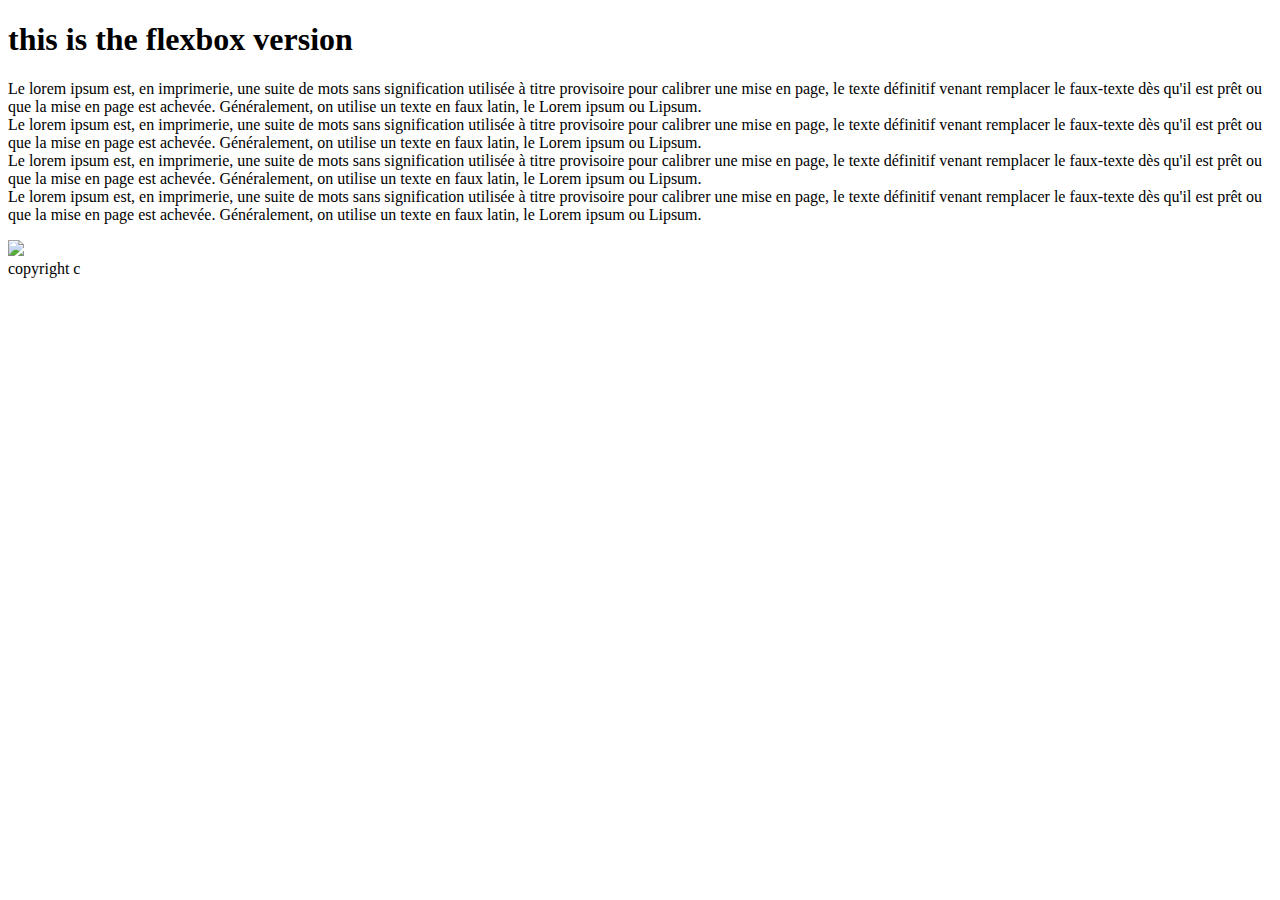
==== flexbox.html @ f220f0b4 "happy to finish the float version" ====
<!DOCTYPE html>
<html lang="en">
  <head>
    <meta charset="UTF-8" />
    <meta name="viewport" content="width=device-width, initial-scale=1.0" />
    <title>CSS Layout - Holy Grail</title>
  </head>
  <body>
    <header>
      <!-- Place a title here -->
      <h1>this is the flexbox version</h1>
    </header>

    <nav>
      <a href="#"></a>
      <a href="#"></a>
      <a href="#"></a>
      <!-- Place a list of links here -->
    </nav>

    <main>
<p>Le lorem ipsum est, en imprimerie, une suite de mots sans signification utilisée à titre provisoire pour calibrer une mise en page, le texte définitif venant remplacer le faux-texte dès qu'il est prêt ou que la mise en page est achevée. Généralement, on utilise un texte en faux latin, le Lorem ipsum ou Lipsum.</br> 
Le lorem ipsum est, en imprimerie, une suite de mots sans signification utilisée à titre provisoire pour calibrer une mise en page, le texte définitif venant remplacer le faux-texte dès qu'il est prêt ou que la mise en page est achevée. Généralement, on utilise un texte en faux latin, le Lorem ipsum ou Lipsum.</br>
Le lorem ipsum est, en imprimerie, une suite de mots sans signification utilisée à titre provisoire pour calibrer une mise en page, le texte définitif venant remplacer le faux-texte dès qu'il est prêt ou que la mise en page est achevée. Généralement, on utilise un texte en faux latin, le Lorem ipsum ou Lipsum.</br> 
Le lorem ipsum est, en imprimerie, une suite de mots sans signification utilisée à titre provisoire pour calibrer une mise en page, le texte définitif venant remplacer le faux-texte dès qu'il est prêt ou que la mise en page est achevée. Généralement, on utilise un texte en faux latin, le Lorem ipsum ou Lipsum.</p>

      <!-- Place a long text here -->
    </main>

    <aside>
      <img src="https://www.themaydays.co.uk/wp-content/uploads/2019/03/sports-3994073_1920-600x400.jpg">
      <!-- Place a small image here -->
    </aside>

    <footer>
      copyright c
      <!-- Place a copyright notice here -->
    </footer>
  </body>
</html>
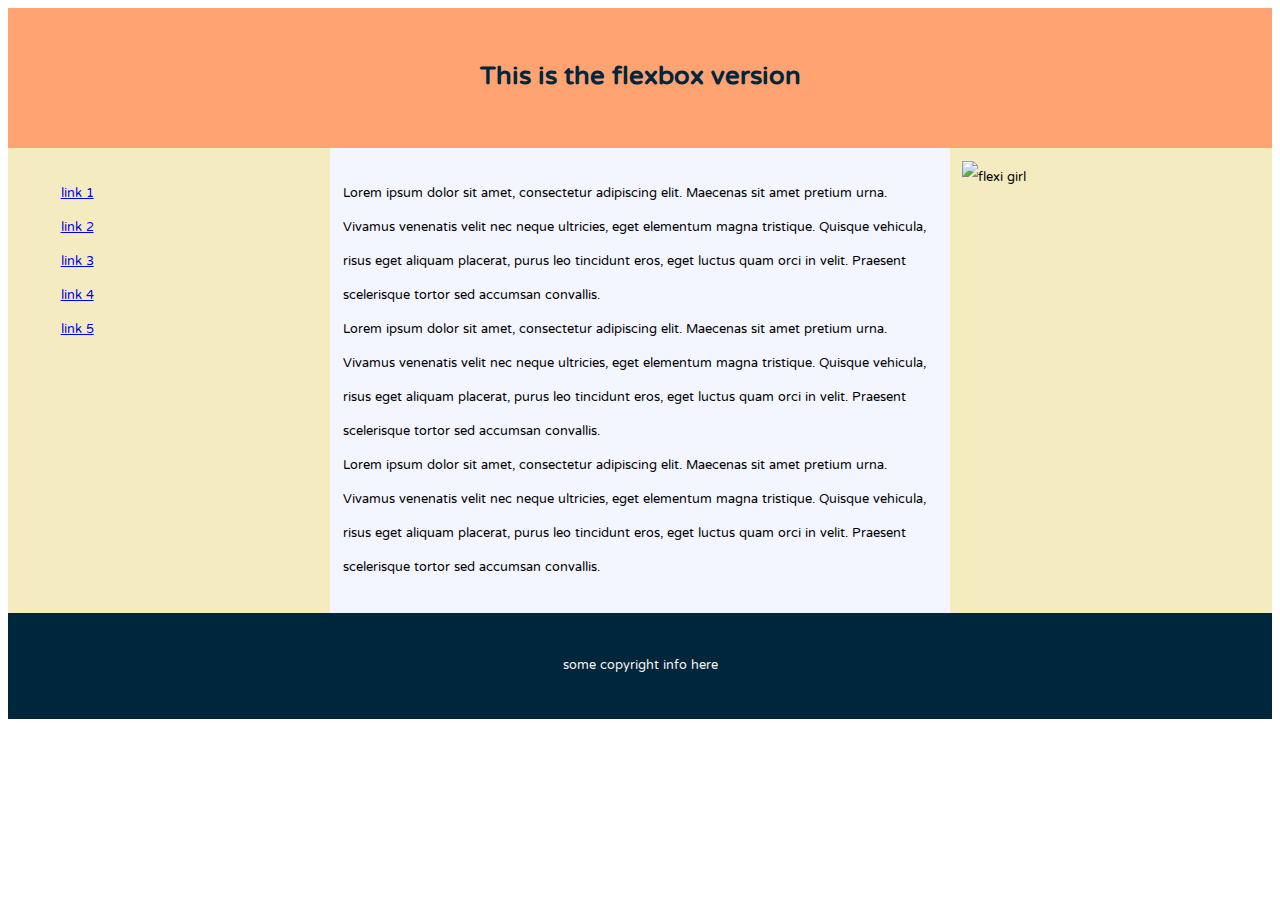
==== commit cbbfd228: "exploring flexbox" ====
--- a/flexbox.html
+++ b/flexbox.html
@@ -3,38 +3,40 @@
   <head>
     <meta charset="UTF-8" />
     <meta name="viewport" content="width=device-width, initial-scale=1.0" />
+    <link href="flexbox.css" rel="stylesheet" type="text/css" />
+    <link href="https://fonts.googleapis.com/css2?family=NTR&display=swap" rel="stylesheet">
     <title>CSS Layout - Holy Grail</title>
   </head>
   <body>
-    <header>
-      <!-- Place a title here -->
-      <h1>this is the flexbox version</h1>
+    <header class="flex-header">
+      <h1>This is the flexbox version</h1>
     </header>
 
+<div class="flexbox">
     <nav>
-      <a href="#"></a>
-      <a href="#"></a>
-      <a href="#"></a>
-      <!-- Place a list of links here -->
+    <ul style="list-style-type:none;">
+      <li><a href="#">link 1</a></li>
+      <li><a href="#">link 2</a></li>
+      <li><a href="#">link 3</a></li>
+      <li><a href="#">link 4</a></li>
+      <li><a href="#">link 5</a></li>
+    </ul>
     </nav>
 
     <main>
-<p>Le lorem ipsum est, en imprimerie, une suite de mots sans signification utilisée à titre provisoire pour calibrer une mise en page, le texte définitif venant remplacer le faux-texte dès qu'il est prêt ou que la mise en page est achevée. Généralement, on utilise un texte en faux latin, le Lorem ipsum ou Lipsum.</br> 
-Le lorem ipsum est, en imprimerie, une suite de mots sans signification utilisée à titre provisoire pour calibrer une mise en page, le texte définitif venant remplacer le faux-texte dès qu'il est prêt ou que la mise en page est achevée. Généralement, on utilise un texte en faux latin, le Lorem ipsum ou Lipsum.</br>
-Le lorem ipsum est, en imprimerie, une suite de mots sans signification utilisée à titre provisoire pour calibrer une mise en page, le texte définitif venant remplacer le faux-texte dès qu'il est prêt ou que la mise en page est achevée. Généralement, on utilise un texte en faux latin, le Lorem ipsum ou Lipsum.</br> 
-Le lorem ipsum est, en imprimerie, une suite de mots sans signification utilisée à titre provisoire pour calibrer une mise en page, le texte définitif venant remplacer le faux-texte dès qu'il est prêt ou que la mise en page est achevée. Généralement, on utilise un texte en faux latin, le Lorem ipsum ou Lipsum.</p>
-
-      <!-- Place a long text here -->
+<p>Lorem ipsum dolor sit amet, consectetur adipiscing elit. Maecenas sit amet pretium urna. Vivamus venenatis velit nec neque ultricies, eget elementum magna tristique. Quisque vehicula, risus eget aliquam placerat, purus leo tincidunt eros, eget luctus quam orci in velit. Praesent scelerisque tortor sed accumsan convallis.</br> 
+Lorem ipsum dolor sit amet, consectetur adipiscing elit. Maecenas sit amet pretium urna. Vivamus venenatis velit nec neque ultricies, eget elementum magna tristique. Quisque vehicula, risus eget aliquam placerat, purus leo tincidunt eros, eget luctus quam orci in velit. Praesent scelerisque tortor sed accumsan convallis.</br>
+Lorem ipsum dolor sit amet, consectetur adipiscing elit. Maecenas sit amet pretium urna. Vivamus venenatis velit nec neque ultricies, eget elementum magna tristique. Quisque vehicula, risus eget aliquam placerat, purus leo tincidunt eros, eget luctus quam orci in velit. Praesent scelerisque tortor sed accumsan convallis.</p>
     </main>
 
     <aside>
-      <img src="https://www.themaydays.co.uk/wp-content/uploads/2019/03/sports-3994073_1920-600x400.jpg">
-      <!-- Place a small image here -->
+      <img src="https://resize2.prod.docfr.doc-media.fr/r/1010,,forcex/img/var/doctissimo/storage/images/fr/www/forme/diaporamas/posture-de-yoga-postures-yoga/1778411-4-fre-FR/Ma-seance-de-Yoga-les-60-postures-cles.jpg" alt="flexi girl" width="100%">
     </aside>
+</div>
 
     <footer>
-      copyright c
-      <!-- Place a copyright notice here -->
+<p>some copyright info here</p>
     </footer>
+
   </body>
 </html>--- a/flexbox.css
+++ b/flexbox.css
@@ -0,0 +1,51 @@
+body {
+  font-family: 'NTR', sans-serif;
+}
+
+header {
+  background-color: #ffa372;
+  text-align: center;
+  padding: 15px;
+}
+header h1 { 
+ color: #00263b; 
+} 
+
+.flexbox {
+  display: flex;
+  flex-flow: row wrap;
+}
+
+nav {
+  flex: 1;
+  padding: 1%;
+  background-color: #f4ebc1;
+}
+main {
+  flex: 2;
+  padding: 1%;
+  background-color: #f4f6ff;
+}
+aside {
+  flex: 1;
+  padding: 1%;
+  background-color: #f4ebc1;
+}
+
+footer {
+  background-color: #00263b;
+  text-align: center;
+  padding: 20px;
+}
+footer p { 
+ color: #faf2f2; 
+
+} 
+
+
+/* SMALL SCREEN */
+@media screen and (max-width: 600px) {
+  .flexbox {
+    display: block;
+  }
+}
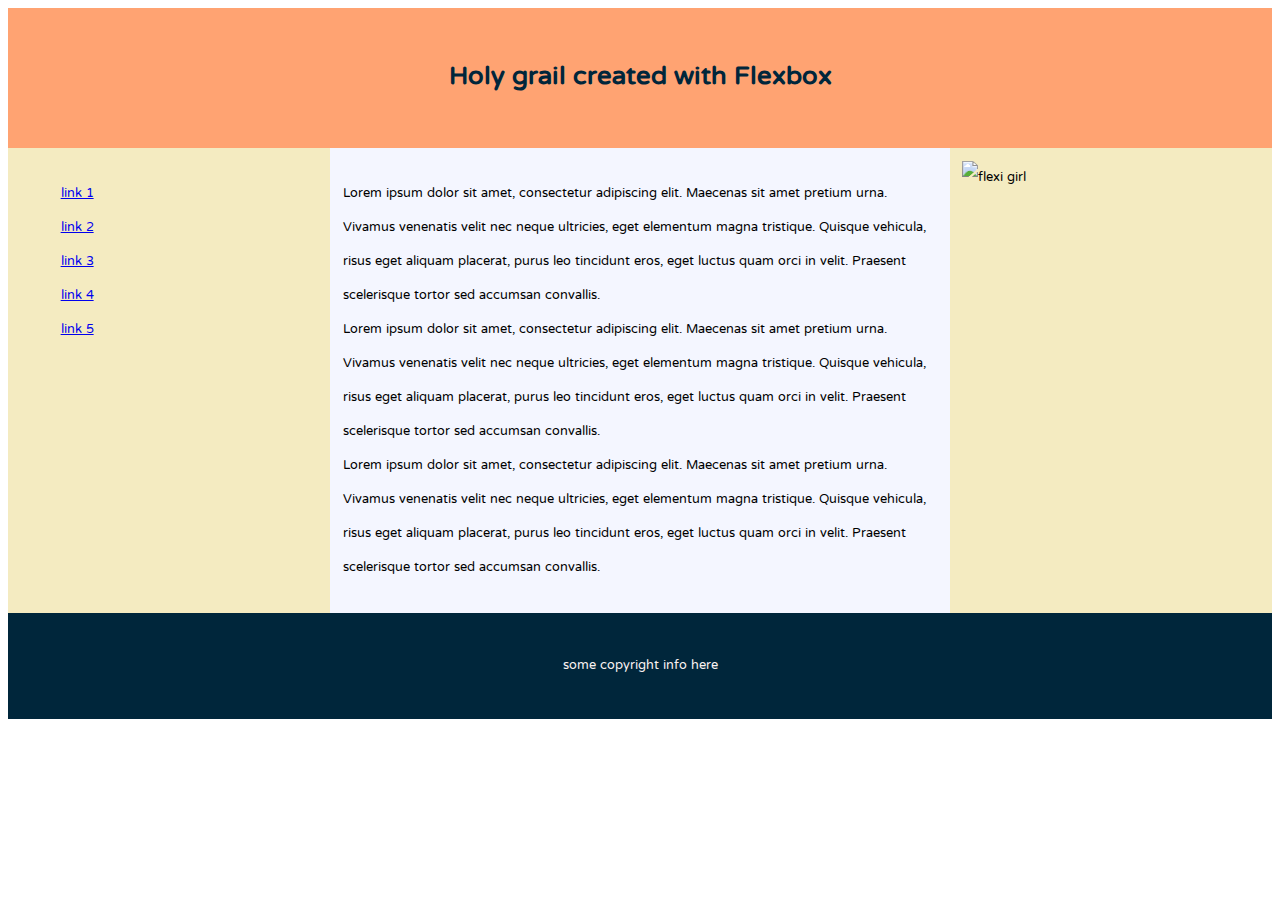
==== commit a3ad8aeb: "adding grid" ====
--- a/flexbox.html
+++ b/flexbox.html
@@ -9,7 +9,7 @@
   </head>
   <body>
     <header class="flex-header">
-      <h1>This is the flexbox version</h1>
+      <h1>Holy grail created with Flexbox</h1>
     </header>
 
 <div class="flexbox">
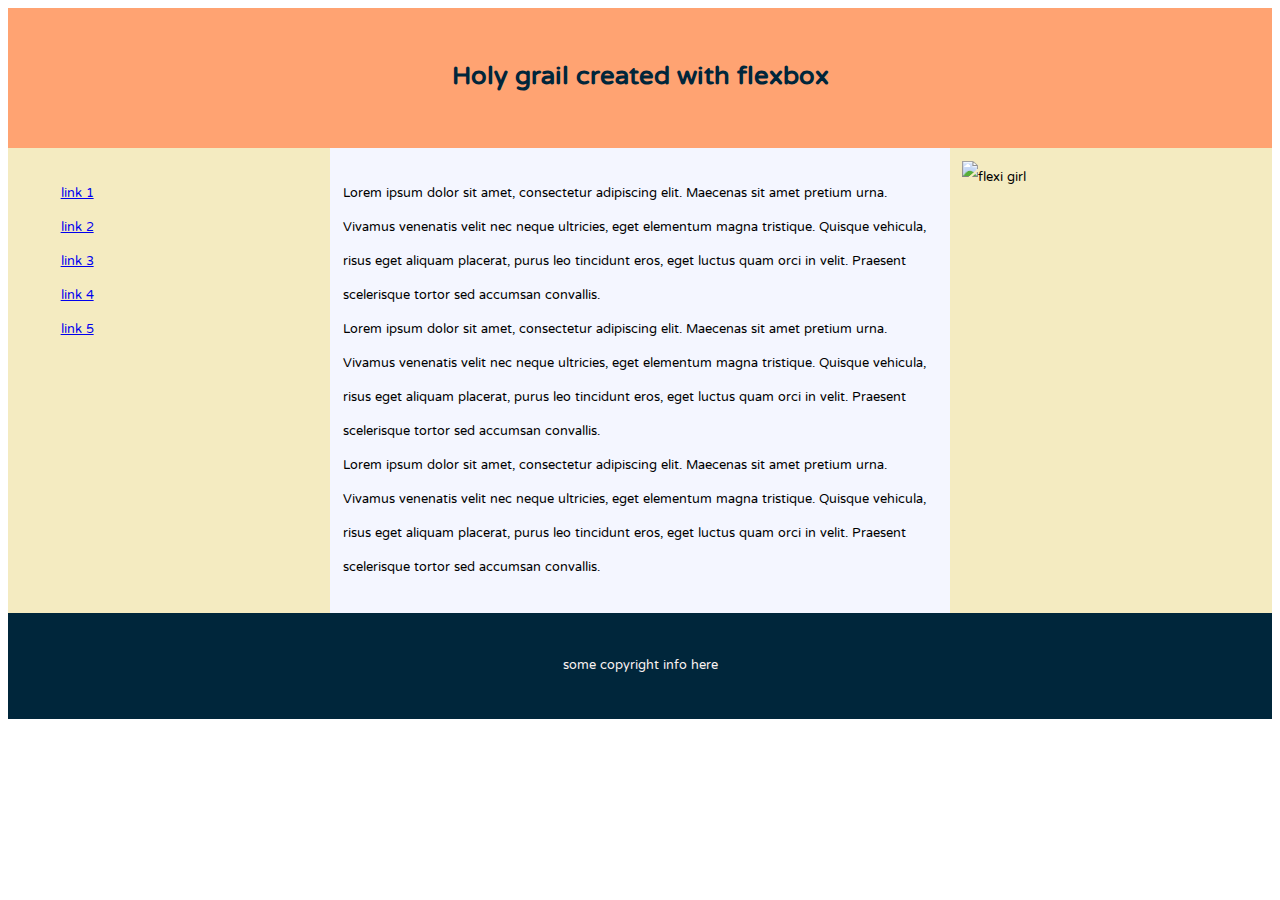
==== commit 820b4f2d: "adding grid" ====
--- a/flexbox.html
+++ b/flexbox.html
@@ -9,7 +9,7 @@
   </head>
   <body>
     <header class="flex-header">
-      <h1>Holy grail created with Flexbox</h1>
+      <h1>Holy grail created with flexbox</h1>
     </header>
 
 <div class="flexbox">
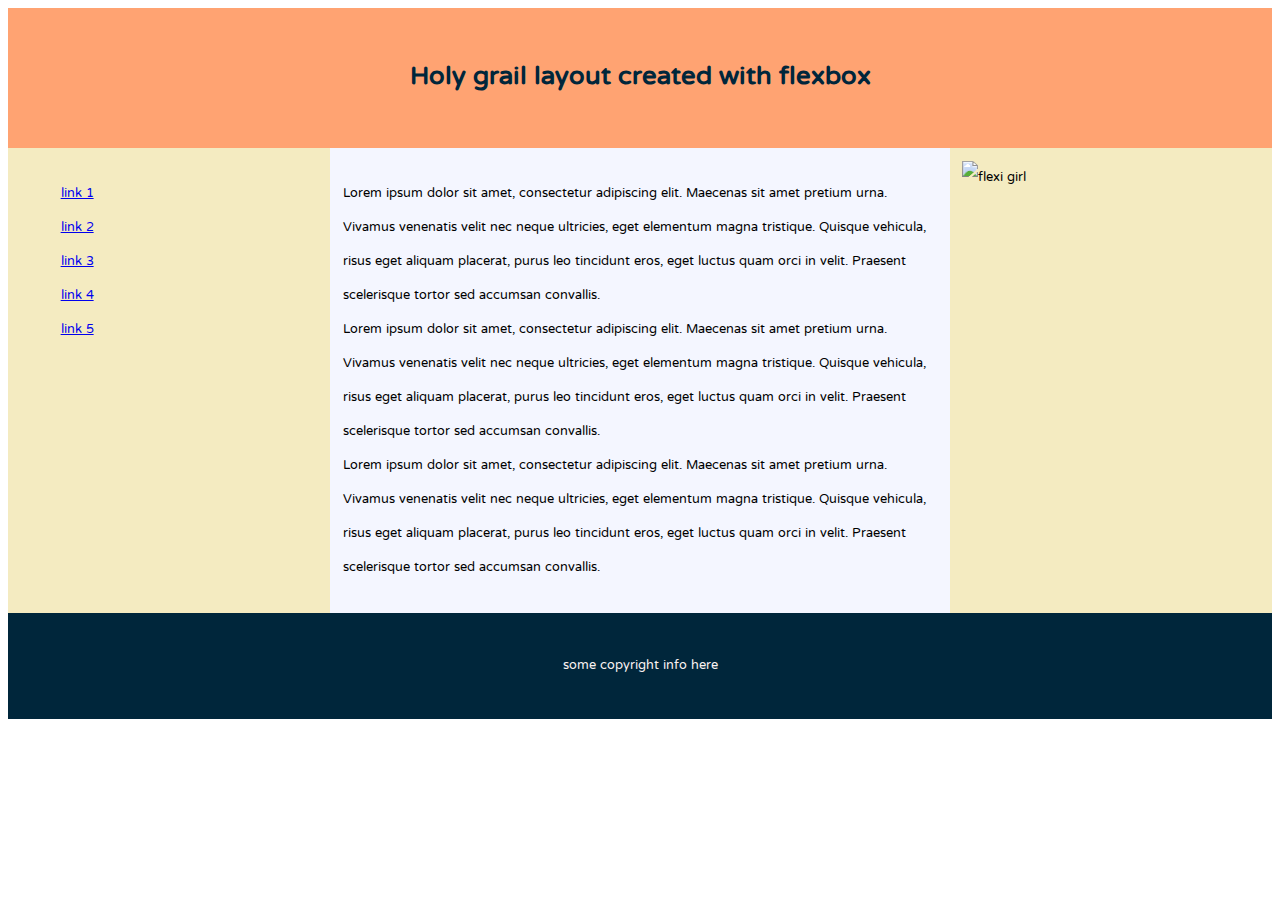
==== commit 63ac7e70: "some finetuning" ====
--- a/flexbox.html
+++ b/flexbox.html
@@ -9,7 +9,7 @@
   </head>
   <body>
     <header class="flex-header">
-      <h1>Holy grail created with flexbox</h1>
+      <h1>Holy grail layout created with flexbox</h1>
     </header>
 
 <div class="flexbox">
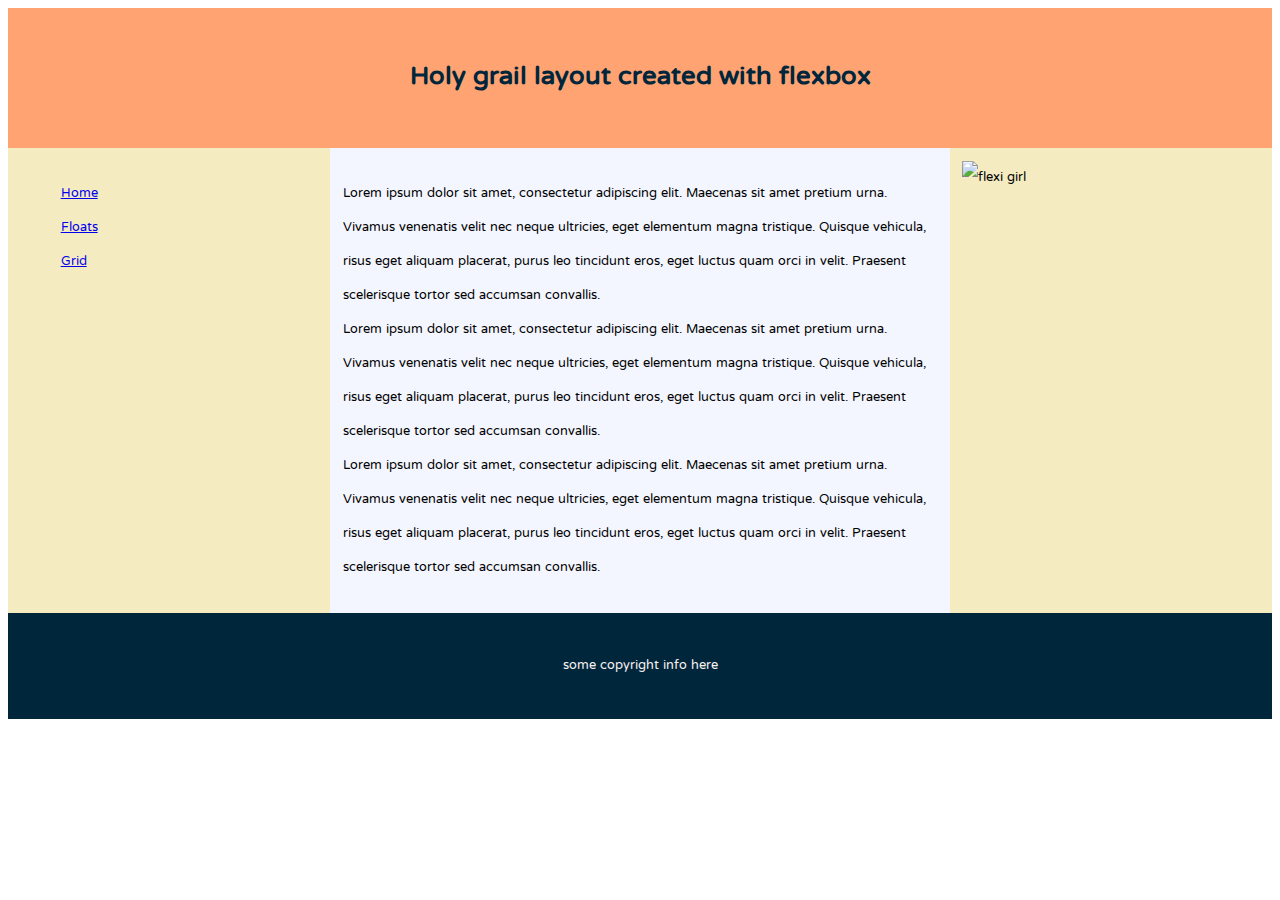
==== commit d91bf7c2: "some small changes" ====
--- a/flexbox.html
+++ b/flexbox.html
@@ -15,11 +15,9 @@
 <div class="flexbox">
     <nav>
     <ul style="list-style-type:none;">
-      <li><a href="#">link 1</a></li>
-      <li><a href="#">link 2</a></li>
-      <li><a href="#">link 3</a></li>
-      <li><a href="#">link 4</a></li>
-      <li><a href="#">link 5</a></li>
+      <li><a href="https://kims-holy-grail.netlify.app/">Home</a></li>
+      <li><a href="https://kims-holy-grail.netlify.app/floats">Floats</a></li>
+      <li><a href="https://kims-holy-grail.netlify.app/Grid">Grid</a></li>
     </ul>
     </nav>
 
